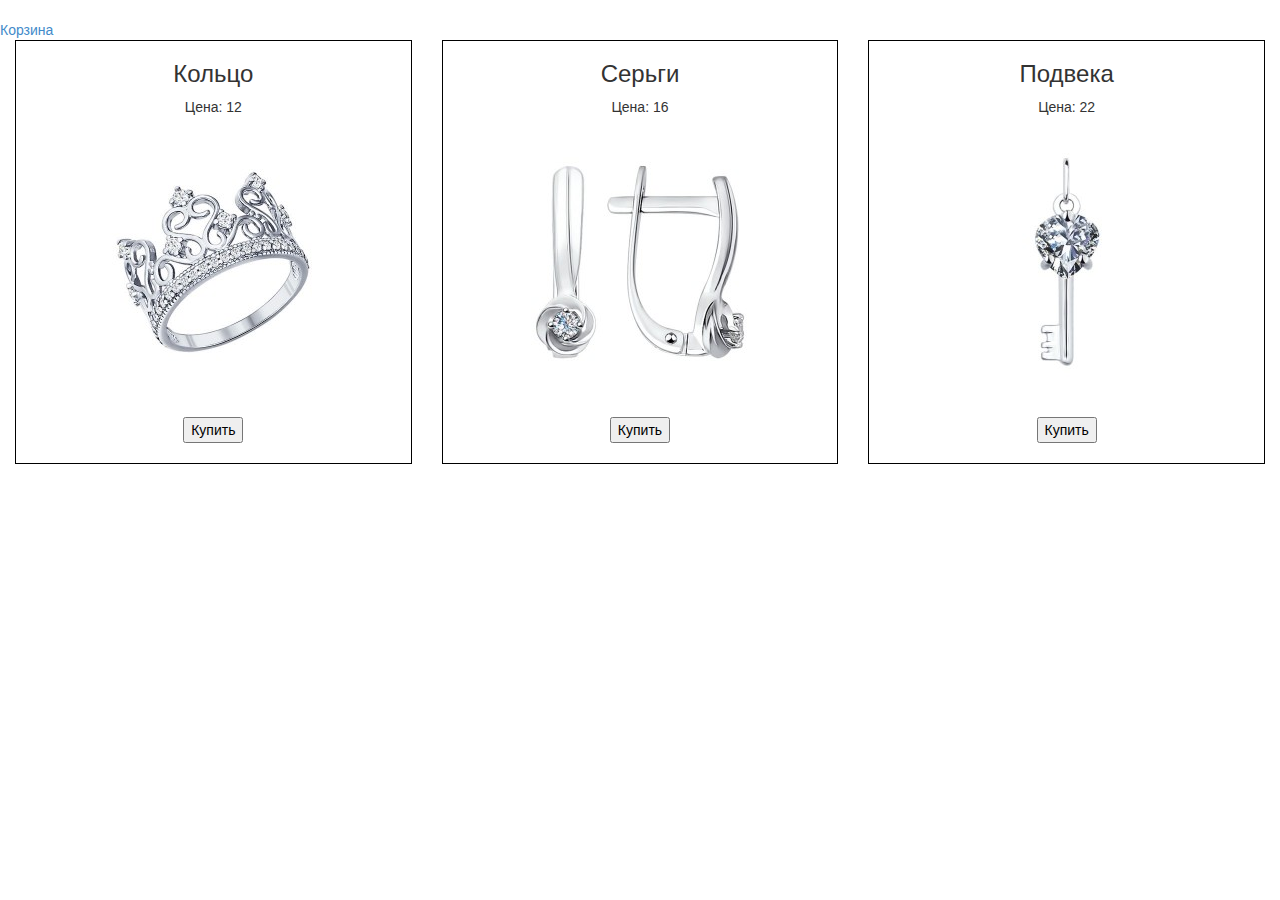
==== index.html @ f7d8145e "start project, uploading products from JSON to an HTML page." ====
<!DOCTYPE html>
<html lang="ru">
<head>
    <meta charset="UTF-8">
    <title>Title</title>
    <link rel="stylesheet" href="css/style.css">
    <link rel="stylesheet" href="css/bootstrap.min.css">
</head>
<body>
<div id="mini-cart">

</div>
<div id="goods" class="row">

</div>

<script src="js/jquery-3.1.1.min.js"></script>
<script src="js/jeverly.js"></script>

</body>
</html>
---- css/style.css ----
.single-goods {
    border: 1px solid black;
    text-align: center;
}
.single-goods img{
    padding: 10px;
}
.single-goods button {
    display: block;
    margin: 20px auto;
}
#goods{
    margin: 0 auto  ;
}
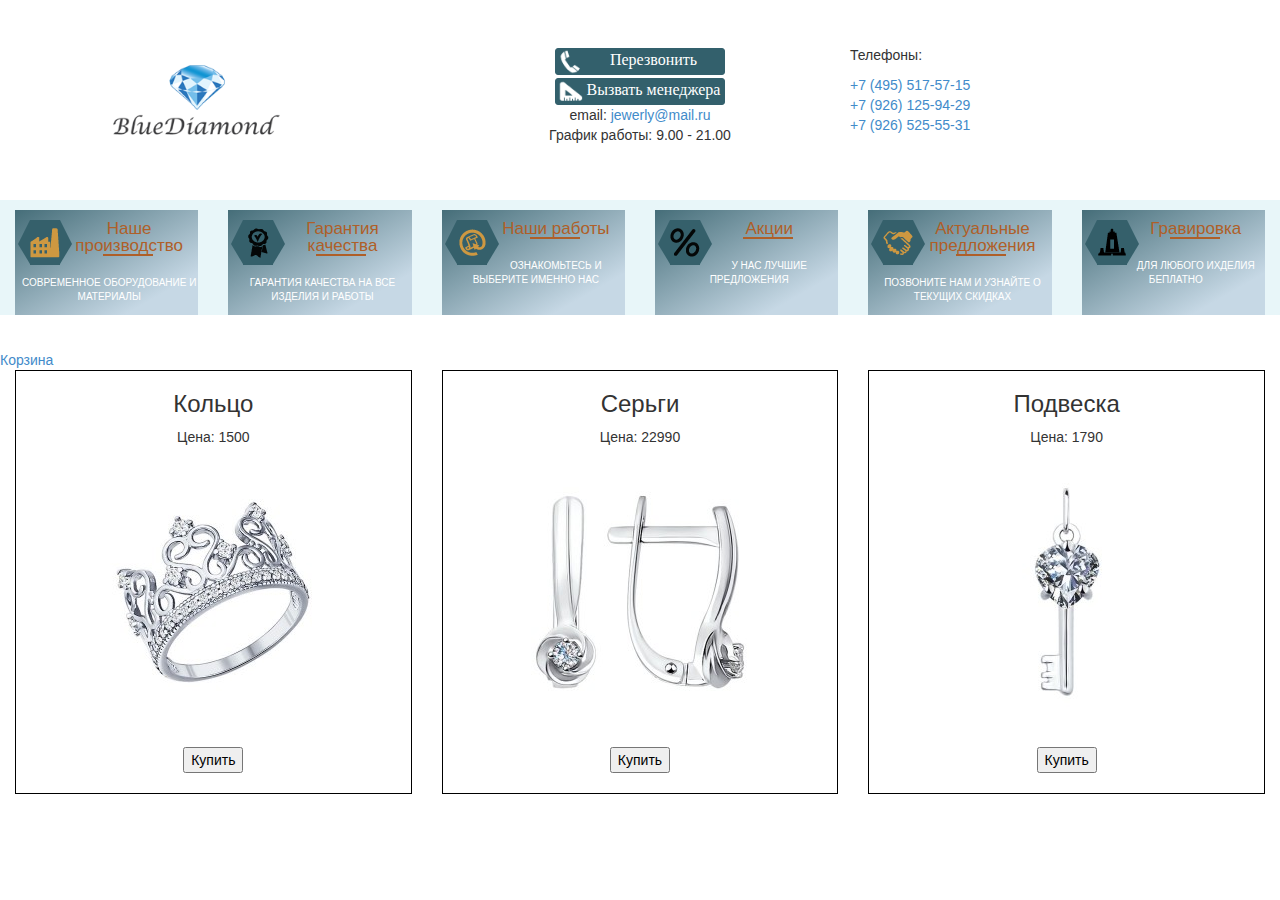
==== commit 095aca3c: "add headr and small fix" ====
--- a/index.html
+++ b/index.html
@@ -2,11 +2,100 @@
 <html lang="ru">
 <head>
     <meta charset="UTF-8">
-    <title>Title</title>
+    <title>Jeverly</title>
     <link rel="stylesheet" href="css/style.css">
     <link rel="stylesheet" href="css/bootstrap.min.css">
 </head>
 <body>
+
+
+<header class="header">
+    <div class="container">
+
+    </div>
+    <div id="top-line" class="container">
+        <div class="row">
+            <div id="logo" class="col-sm-4 col-lg-4 col-md-4">
+                <img src="images/logo.png" alt="Московская ювелирная мастерская" width="250px">
+            </div>
+            <div class="col-sm-4 col-lg-4 col-md-4 header_tel">
+                <button class="call"><img src="images/handset.png">Перезвонить</button>
+                <button class="call manager"><img src="images/triangle.png">Вызвать менеджера</button>
+                <div class="info_work">
+                    <div class="email">email:<a href="mailto:jewerly@mail.ru"> jewerly@mail.ru</a></div>
+                    <div class="work_time">График работы:<span> 9.00 - 21.00</span></div>
+                </div>
+            </div>
+            <div class="col-sm-4 col-lg-4 col-md-4 header_tel">
+                <p>Телефоны:</p>
+                <div class="phone">
+                    <a href="tel:+74955175715">+7 (495) 517-57-15</a><br>
+                    <a href="tel:+79261259429">+7 (926) 125-94-29</a><br>
+                    <a href="tel:+79265255531">+7 (926) 525-55-31</a>
+                </div>
+            </div>
+        </div>
+    </div>
+    <div id="top-menuline">
+
+            <div class="advantages row">
+                <div class="col-xl-2 col-sm-2 col-lg-2">
+                    <div class="rectangle">
+                            <div class="hexagon prod"></div>
+                            <div class="dost">Наше производство</div>
+                            <hr>
+                            <div class="dost_bot"> Современное оборудование и материалы </div>
+                    </div>
+                </div>
+                <div class="col-xl-2 col-sm-2 col-lg-2">
+                    <div class="rectangle">
+                            <div class="hexagon gar"></div>
+                            <div class="dost">Гарантия качества</div>
+                            <hr>
+                            <div class="dost_bot bottom">Гарантия качества на все изделия и работы</div>
+                    </div>
+                </div>
+                <div class="col-xl-2 col-sm-2 col-lg-2">
+                    <div class="rectangle">
+                            <div class="hexagon work"></div>
+                            <div class="dost">Наши работы</div>
+                            <hr>
+                            <div class="dost_bot bottom">Ознакомьтесь и выберите именно нас</div>
+                    </div>
+                </div>
+                <div class="col-xl-2 col-sm-2 col-lg-2">
+                    <div class="rectangle">
+                            <div class="hexagon sale"></div>
+                            <div class="dost">Акции</div>
+                            <hr>
+                            <div class="dost_bot bottom">У нас лучшие предложения</div>
+                    </div>
+                </div>
+                <div class="col-xl-2 col-sm-2 col-lg-2">
+                    <div class="rectangle">
+                            <div class="hexagon spec"></div>
+                            <div class="dost">Актуальные предложения</div>
+                            <hr>
+                            <div class="dost_bot">Позвоните нам и узнайте о текущих скидках</div>
+                    </div>
+                </div>
+                <div class="col-xl-2 col-sm-2 col-lg-2">
+                    <div class="rectangle">
+                            <div class="hexagon mon"></div>
+                            <div class="dost">Гравировка</div>
+                            <hr>
+                            <div class="dost_bot bottom">Для любого ихделия беплатно</div>
+                    </div>
+                </div>
+
+        </div>
+
+    </div>
+
+</header>
+
+
+
 <div id="mini-cart">
 
 </div>
--- a/css/style.css
+++ b/css/style.css
@@ -11,4 +11,118 @@
 }
 #goods{
     margin: 0 auto  ;
+    margin-bottom: 20px;
+}
+button.call, button.more {
+    background-color: #33606c;
+    color: #ffffff;
+    width: 170px;
+    font-family: Verdana;
+    font-size: 16px;
+    display: block;
+    margin: 0 auto;
+    padding: 0;
+    border: 1px solid #33606c;
+    border-radius: 3px;
+    cursor: pointer;
+    margin-top: 3px;
+}
+.header button img {
+    float: left;
+    margin-left: 2px;
+    height: 25px;
+    width: 25px;
+}
+.info_work {
+    text-align: center;
+}
+.header .header_tel{
+    margin-top: 45px;
+}
+.header{
+    margin-bottom: 15px;
+}
+.advantages.row {
+    background: #e8f6f9!important;
+    padding-top: 0;
+    margin: 0 auto  ;
+}
+.rectangle {
+    height: 105px;
+    background: linear-gradient(to top left, #c6d8e5 20%, #35606b 110%);
+    margin-top: 10px;
+}
+.hexagon {
+    width: 30px;
+    height: 45px;
+    position: relative;
+    margin: 10px 0 0 15px;
+    float: left;
+}
+.hexagon:before {
+    content: "";
+    width: 0;
+    height: 0;
+    position: absolute;
+    left: -12px;
+    border-top: 24px solid transparent;
+    border-right: 12px solid #35606b;
+    border-bottom: 20px solid transparent;
+}
+.hexagon:after {
+    content: "";
+    width: 0;
+    height: 0;
+    position: absolute;
+    border-top: 24px solid transparent;
+    border-left: 12px solid #35606b;
+    border-bottom: 20px solid transparent;
+    right: -12px;
+}
+.hexagon.prod{
+    background: url(../images/production.png)no-repeat center #35606b;
+}
+.hexagon.gar{
+    background: url(../images/guarantee.png)no-repeat center #35606b ;
+}
+.hexagon.work{
+    background: url(../images/work.png)no-repeat center #35606b ;
+}
+.hexagon.sale{
+    background: url(../images/sale.png)no-repeat center #35606b ;
+}
+.hexagon.spec{
+    background: url(../images/spec.png)no-repeat center #35606b ;
+}
+.hexagon.mon{
+    background: url(../images/mon.png)no-repeat center #35606b ;
+}
+.dost {
+    color: #af5f28;
+    padding-top: 10px;
+    margin-left: 45px;
+    text-align: center;
+    font-size: 17px;
+    line-height: 1;
+}
+.rectangle hr{
+    color: #af5f28;
+    margin-top: 0;
+    width:50px;
+    border-top:2px solid;
+    margin-left: 88px;
+
+}
+
+.dost_bot {
+    color: white;
+    text-align: center;
+    margin-top: 10px;
+    text-transform: uppercase;
+    font-size: 10px;
+    letter-spacing: 0;
+    margin-left: 5px;
+}
+.cntr{
+    margin:0 20px;
 }